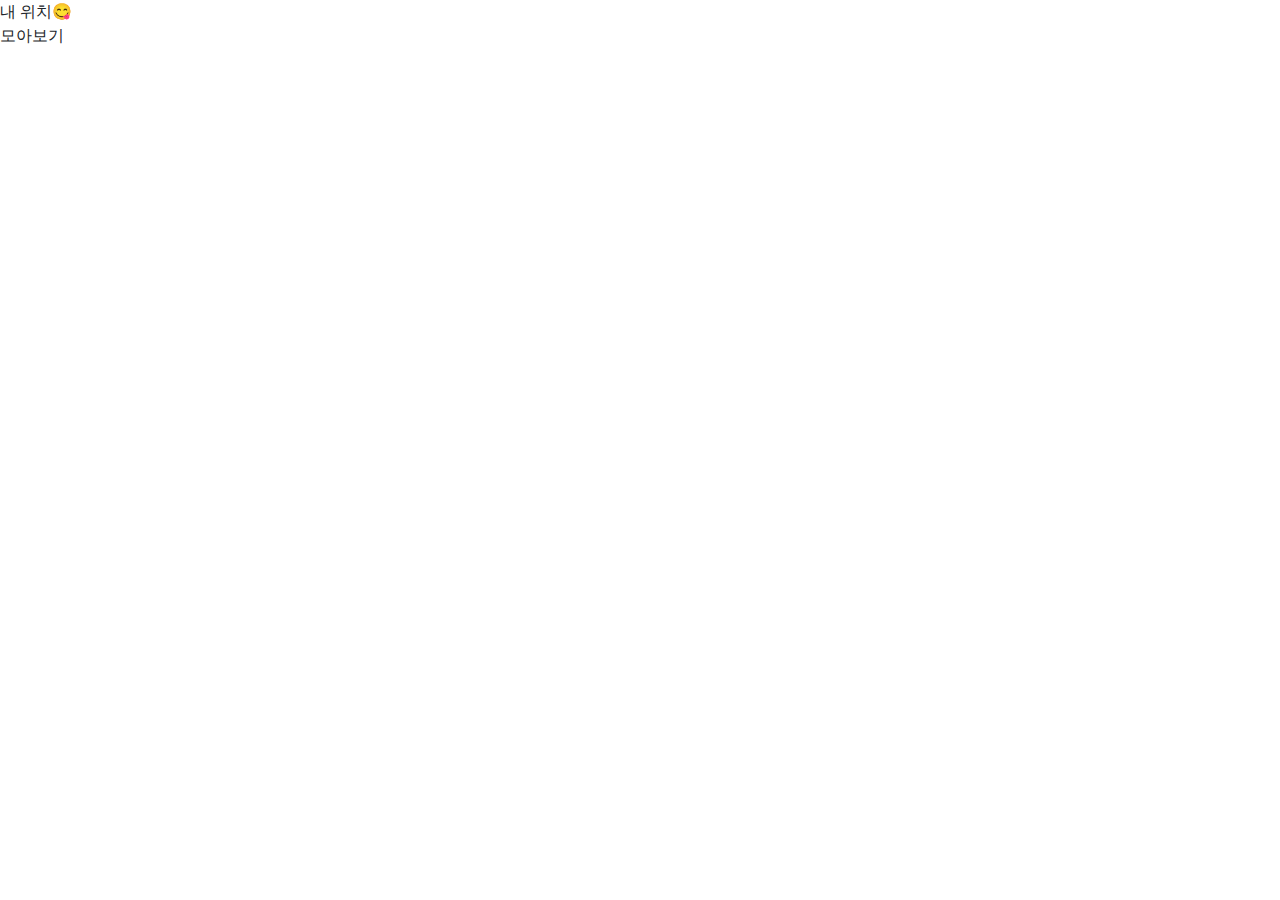
==== src/main/resources/templates/map.html @ 6c062f70 "feat: 혼잡도 Toast에 정보 담기" ====
<!DOCTYPE html>
<html lang="en" xmlns:th="http://www.thymeleaf.org">
<head th:fragment="header">
    <meta charset="UTF-8">
    <meta name="viewport" content="width=device-width, initial-scale=1.0">
    <title>츄츄</title>
    <script th:inline="javascript">
        let markerInfo = /*[[${markerInfo}]]*/ null;
        let placeInfo = /*[[${placeInfo}]]*/ null;
        const currentLatitude = /*[[${latitude}]]*/ null;
        const currentLongitude = /*[[${longitude}]]*/ null;
    </script>
    <script type="text/javascript"
            src="//dapi.kakao.com/v2/maps/sdk.js?appkey=f2878141664ba508ffc07eaf2a35a9ac"></script>
    <script src="https://ajax.googleapis.com/ajax/libs/jquery/3.5.1/jquery.min.js"></script>
    <script src="https://cdnjs.cloudflare.com/ajax/libs/popper.js/1.16.0/umd/popper.min.js"></script>
    <script src="https://maxcdn.bootstrapcdn.com/bootstrap/4.5.2/js/bootstrap.min.js"></script>
    <link rel="stylesheet" href="https://maxcdn.bootstrapcdn.com/bootstrap/4.5.2/css/bootstrap.min.css">
    <link href="https://cdn.jsdelivr.net/npm/bootstrap@5.3.2/dist/css/bootstrap.min.css" rel="stylesheet" integrity="sha384-T3c6CoIi6uLrA9TneNEoa7RxnatzjcDSCmG1MXxSR1GAsXEV/Dwwykc2MPK8M2HN" crossorigin="anonymous">
    <link rel="stylesheet" href="/css/map.css">
    <link rel="stylesheet" href="/css/whole.css">
    <link rel="stylesheet" href="/css/map_contents.css">
    <link rel="stylesheet" href="/css/title.css">
    <link rel="stylesheet" href="/css/scroll.css">
    <link rel="stylesheet" href="https://cdnjs.cloudflare.com/ajax/libs/animate.css/4.1.1/animate.min.css"/>
</head>
<body>

<div th:replace="fragments/serviceTitle :: title"/>


<div id="btnContainer">
    <div id="btnRelocation" onclick="relocateToCenter();">내 위치😋</div>
    <div id="btnZoom" onclick="relocateToCluster();">모아보기</div>
</div>
<div id="pageContents">
    <div id="leftContainer">
        <div id="map"></div>
    </div>
    <div id="rightContainer">
        <div id="rightContainerContent" th:include="rightContainer.html"/>
        <div id="rightContainerEmpty" th:include="rightContainerEmpty.html"/>
    </div>
</div>
<div id="confusionToast"></div>
<div th:include="modal"/>
<script type="text/javascript" src="/js/map_contents.js"></script>
<script type="text/javascript" src="/js/map_ui.js"></script>
<script type="text/javascript" src="/js/confusion.js"></script>


<!--test-->


<style>
    .arm {
        position: absolute;
        width: 20px;
        height: 8px;
        background: linear-gradient(to right, #ffd835, #ffa435 90%);
        border-radius: 30%;
        transition: transform 0.3s;
    }

    .arm-left {
        top: 50%;
        left: -20%;
    }

    .arm-right {
        top: 50%;
        left: 70%;
    }

    .face {
        position: relative;
        width: 40px;
        height: 40px;
        border-radius: 50%;
        background: linear-gradient(to right, #ffd835, #ffa435 90%);
        display: flex;
        justify-content: center;
        align-items: center;
        z-index: 1;
    }

    .lightPoint {
        /* animation: halo 2s infinite; */
        position: absolute;
        left: -19px;
        top: -30px;
        border-radius: 50%;
        background: white;
        height: 80px;
        width: 80px;
        -webkit-filter: blur(8px);
    }


    .face::before {
        content: '';
        position: absolute;
        top: 22px;
        width: 20px;
        height: 14px;
        background: #d10000;
        border-bottom-left-radius: 10px;
        transition: 0.5s;
        border-bottom-right-radius: 13px;
        border-top-left-radius: 5px;
        border-top-right-radius: 5px;
    }

    .tongue {
        background: #fff3cd;
        position: absolute;
        top: 57%;
        left: 34%;
        height: 4px;
        width: 12px;
        border-radius: 0 0 50% 41%;
    }

    .face:hover::before {
        width: 22px;
        height: 15px;
        animation-duration: 0.5s;
        animation-name: rainbowLink;
        animation-iteration-count: infinite;
    }

    .face:hover .eyes .eye::before {
        animation-duration: 0.5s;
        animation-name: rainbowLink;
        animation-iteration-count: infinite;
    }

    @keyframes rainbowLink {
        0% {
            background: #ff2a2a;
        }
        15% {
            background: #ff7a2a;
        }
        30% {
            background: #ffc52a;
        }
        45% {
            background: #43ff2a;
        }
        60% {
            background: #2a89ff;
        }
        75% {
            background: #202082;
        }
        90% {
            background: #6b2aff;
        }
        100% {
            background: #e82aff;
        }
    }


    .marker_shadow {
        background: black;
        height: 6px;
        width: 30px;
        left: 12%;
        position: absolute;
        -webkit-filter: blur(5px);
    }

    .eyes {
        position: relative;
        top: -5px;
        display: flex;
    }

    .eyes .eye {
        position: relative;
        width: 11px;
        height: 11px;
        display: block;
        background: #fff;
        margin: 0 2px;
        border-radius: 50%
    }

    .eyes .eye::before {
        content: '';
        position: absolute;
        top: 51%;
        left: 4px;
        transform: translate(-50%, -50%);
        width: 5.5px;
        height: 5.5px;
        background: #333;
        border-radius: 50%;
    }
</style>
<script>
    document.querySelector('body')
        .addEventListener('mousemove', eyeball);

    function eyeball() {
        var eye = document.querySelectorAll('.eye');
        eye.forEach(function (eye) {
            let x = (eye.getBoundingClientRect().left) + (eye.clientWidth / 2);
            let y = (eye.getBoundingClientRect().top) + (eye.clientHeight / 2);
            let radian = Math.atan2(event.pageX - x, event.pageY - y);
            let rot = (radian * (180 / Math.PI) * -1) + 270;
            eye.style.transform = "rotate(" + rot + "deg)";
        });
    }

    // 팔 움직이기
    document.onmousemove = function (event) {
        var mouseX = event.clientX; // 마우스의 x좌표
        var mouseY = event.clientY; // 마우스의 y좌표
        var maxRotation = 45;
        var armLeft = document.querySelector('.arm-left');
        var armRight = document.querySelector('.arm-right');

        if (armLeft != null) {
            var armLeftX = armLeft.getBoundingClientRect().left;
            var armLeftY = armLeft.getBoundingClientRect().top;
            var radianLeft = Math.atan2(-(mouseY - armLeftY), mouseX - armLeftX);
            var angleLeft = radianLeft * (180 / Math.PI);
            angleLeft = Math.max(-maxRotation, Math.min(maxRotation, angleLeft));
            armLeft.style.transform = 'rotate(' + angleLeft + 'deg)';
        }
        if (armRight != null) {
            var armRightX = armRight.getBoundingClientRect().left;
            var armRightY = armRight.getBoundingClientRect().top;
            var radianRight = Math.atan2(mouseY - armRightY, mouseX - armRightX);
            var angleRight = radianRight * (180 / Math.PI);
            angleRight = Math.max(-maxRotation, Math.min(maxRotation, angleRight));
            armRight.style.transform = 'rotate(' + angleRight + 'deg)';
        }
    };
</script>
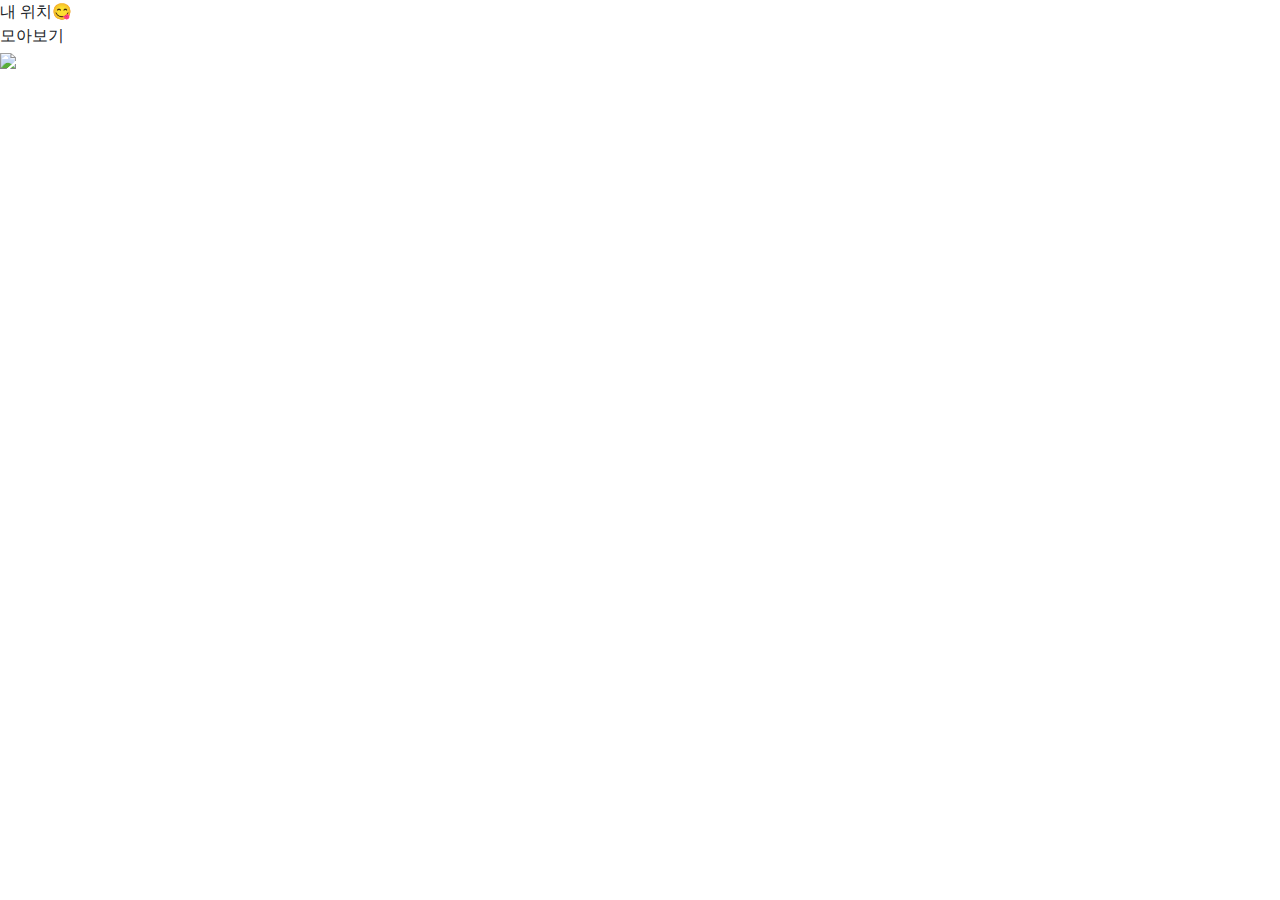
==== commit 1fac7017: "feat: 자 기능" ====
--- a/src/main/resources/templates/map.html
+++ b/src/main/resources/templates/map.html
@@ -19,7 +19,7 @@
     <link href="https://cdn.jsdelivr.net/npm/bootstrap@5.3.2/dist/css/bootstrap.min.css" rel="stylesheet" integrity="sha384-T3c6CoIi6uLrA9TneNEoa7RxnatzjcDSCmG1MXxSR1GAsXEV/Dwwykc2MPK8M2HN" crossorigin="anonymous">
     <link rel="stylesheet" href="/css/map.css">
     <link rel="stylesheet" href="/css/whole.css">
-    <link rel="stylesheet" href="/css/map_contents.css">
+    <link rel="stylesheet" href="/css/map_contents.css?after">
     <link rel="stylesheet" href="/css/title.css">
     <link rel="stylesheet" href="/css/scroll.css">
     <link rel="stylesheet" href="https://cdnjs.cloudflare.com/ajax/libs/animate.css/4.1.1/animate.min.css"/>
@@ -30,8 +30,11 @@
 
 
 <div id="btnContainer">
-    <div id="btnRelocation" onclick="relocateToCenter();">내 위치😋</div>
-    <div id="btnZoom" onclick="relocateToCluster();">모아보기</div>
+    <div class="mapBtn btnRelocation" onclick="relocateToCenter();">내 위치😋</div>
+    <div class="mapBtn btnZoom" onclick="relocateToCluster();">모아보기</div>
+    <div class="mapBtn btnRuler" onclick="getRuler();">
+        <img class="imgInBtn" src="/img/ruler_img.png">
+    </div>
 </div>
 <div id="pageContents">
     <div id="leftContainer">
@@ -47,7 +50,8 @@
 <script type="text/javascript" src="/js/map_contents.js"></script>
 <script type="text/javascript" src="/js/map_ui.js"></script>
 <script type="text/javascript" src="/js/confusion.js"></script>
-
+<script type="text/javascript" src="/js/ruler.js"></script>
+</body>
 
 <!--test-->
 
